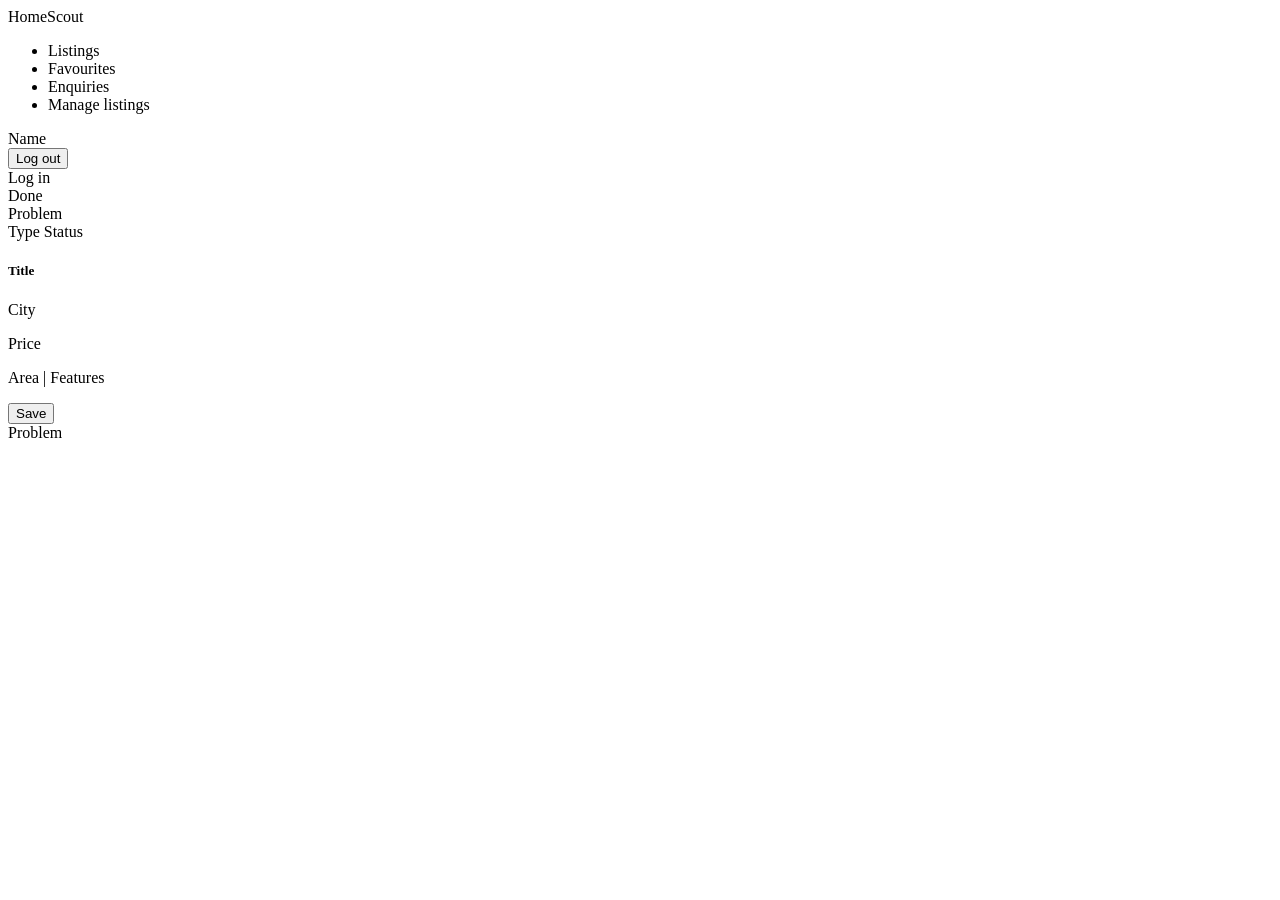
==== src/main/resources/templates/fragments.html @ e2dfebb1 "login page added as agebts buyers or admins along with favourites,enquires etc features added" ====
<!DOCTYPE html>
<html lang="en" xmlns:th="http://www.thymeleaf.org">
<body>

<!-- ================= MENU BAR ================= -->
<nav th:fragment="nav" class="navbar navbar-expand navbar-dark bg-dark mb-4">
    <div class="container">
        <a class="navbar-brand" th:href="@{/}">HomeScout</a>
        <ul class="navbar-nav me-auto">
            <li class="nav-item"><a class="nav-link" th:href="@{/listings}">Listings</a></li>
            <li class="nav-item" th:if="${currentUser != null and currentUser.buyer}">
                <a class="nav-link" th:href="@{/favourites}">Favourites</a>
            </li>
            <li class="nav-item" th:if="${currentUser != null}">
                <a class="nav-link" th:href="@{/enquiries}">Enquiries</a>
            </li>
            <li class="nav-item" th:if="${currentUser != null and (currentUser.agent or currentUser.admin)}">
                <a class="nav-link" th:href="@{/manage}">Manage listings</a>
            </li>
        </ul>
        <span class="navbar-text me-3" th:if="${currentUser != null}"
              th:text="${currentUser.name} + ' (' + ${currentUser.role} + ')'">Name</span>
        <form th:if="${currentUser != null}" th:action="@{/logout}" method="post" class="d-inline">
            <button type="submit" class="btn btn-outline-light btn-sm">Log out</button>
        </form>
        <a th:if="${currentUser == null}" class="btn btn-outline-light btn-sm" th:href="@{/login}">Log in</a>
    </div>
</nav>

<!-- ================= GREEN / RED MESSAGES ================= -->
<div th:fragment="flash" class="container">
    <div class="alert alert-success" th:if="${flashMessage != null}" th:text="${flashMessage}">Done</div>
    <div class="alert alert-danger" th:if="${flashError != null}" th:text="${flashError}">Problem</div>
</div>

<!-- ================= ONE PROPERTY CARD ================= -->
<div th:fragment="card(c, saved, next)" class="col-md-6 col-xl-4">
    <div class="card h-100 shadow-sm">
        <div class="card-body">
            <div class="d-flex justify-content-between">
                <span class="badge text-bg-secondary" th:text="${c.type}">Type</span>
                <span class="badge" th:classappend="'text-bg-' + ${c.statusClass}" th:text="${c.status}">Status</span>
            </div>
            <h5 class="card-title mt-2">
                <a th:href="@{/listings/{id}(id=${c.id})}" class="stretched-link text-decoration-none text-dark"
                   th:text="${c.title}">Title</a>
            </h5>
            <p class="text-muted mb-1" th:text="${c.city}">City</p>
            <p class="fs-5 fw-semibold mb-1" th:text="${c.price}">Price</p>
            <p class="mb-2 small" th:text="${c.area} + ' | ' + ${c.features}">Area | Features</p>

            <form th:if="${currentUser != null and currentUser.buyer}" method="post"
                  th:action="@{/favourites/{id}/toggle(id=${c.id})}" style="position: relative; z-index: 2;">
                <input type="hidden" name="next" th:value="${next}">
                <button type="submit" class="btn btn-sm"
                        th:classappend="${saved} ? 'btn-danger' : 'btn-outline-danger'"
                        th:text="${saved} ? 'Saved - click to remove' : 'Save to favourites'">Save</button>
            </form>
        </div>
    </div>
</div>

<!-- ================= RED TEXT UNDER A FORM FIELD ================= -->
<div th:fragment="fieldError(name)" class="text-danger small" th:if="${errors[name] != null}"
     th:text="${errors[name]}">Problem</div>

</body>
</html>
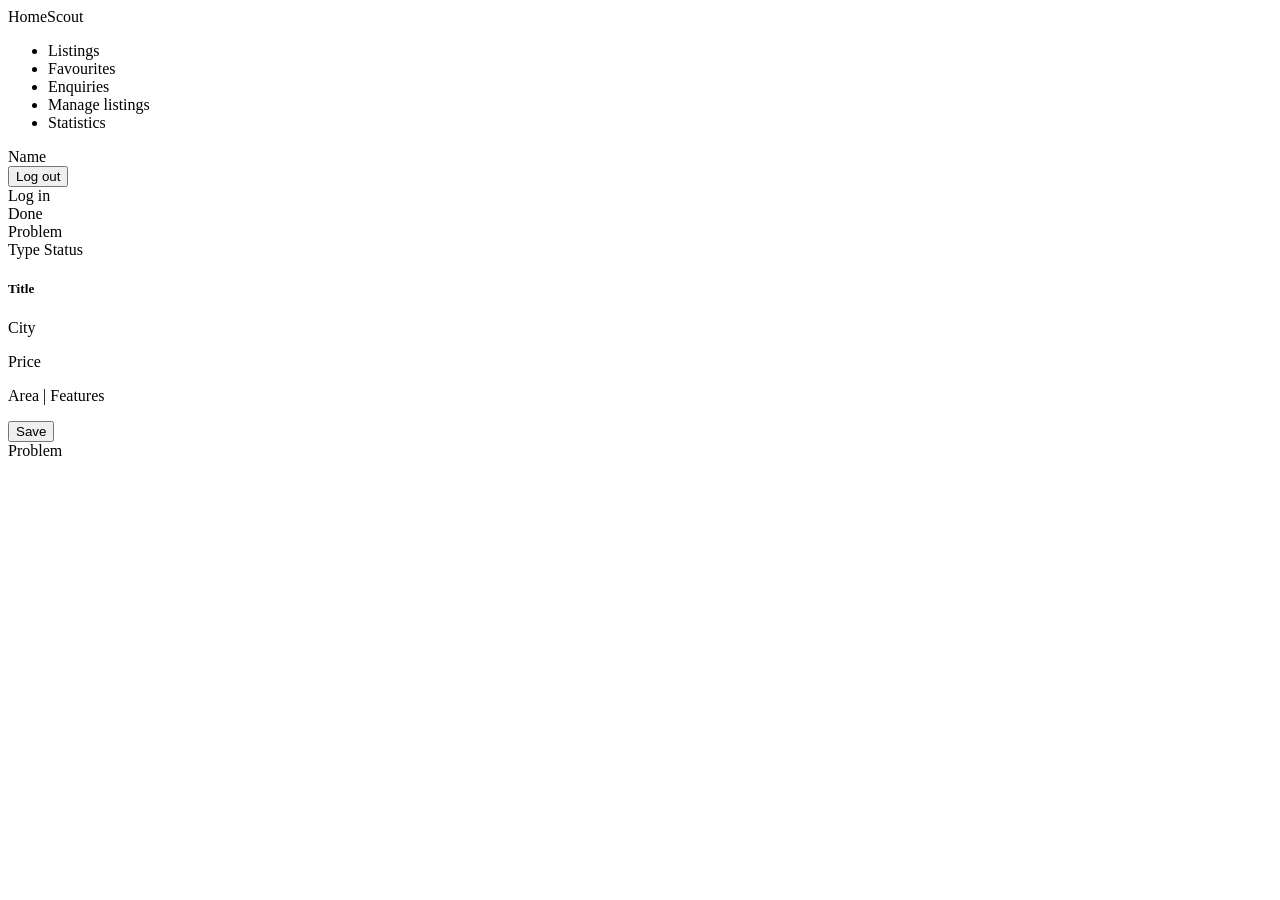
==== commit bcd2f803: "saving changes" ====
--- a/src/main/resources/templates/fragments.html
+++ b/src/main/resources/templates/fragments.html
@@ -16,6 +16,9 @@
             </li>
             <li class="nav-item" th:if="${currentUser != null and (currentUser.agent or currentUser.admin)}">
                 <a class="nav-link" th:href="@{/manage}">Manage listings</a>
+            </li>
+            <li class="nav-item" th:if="${currentUser != null and currentUser.admin}">
+                <a class="nav-link" th:href="@{/admin/stats}">Statistics</a>
             </li>
         </ul>
         <span class="navbar-text me-3" th:if="${currentUser != null}"
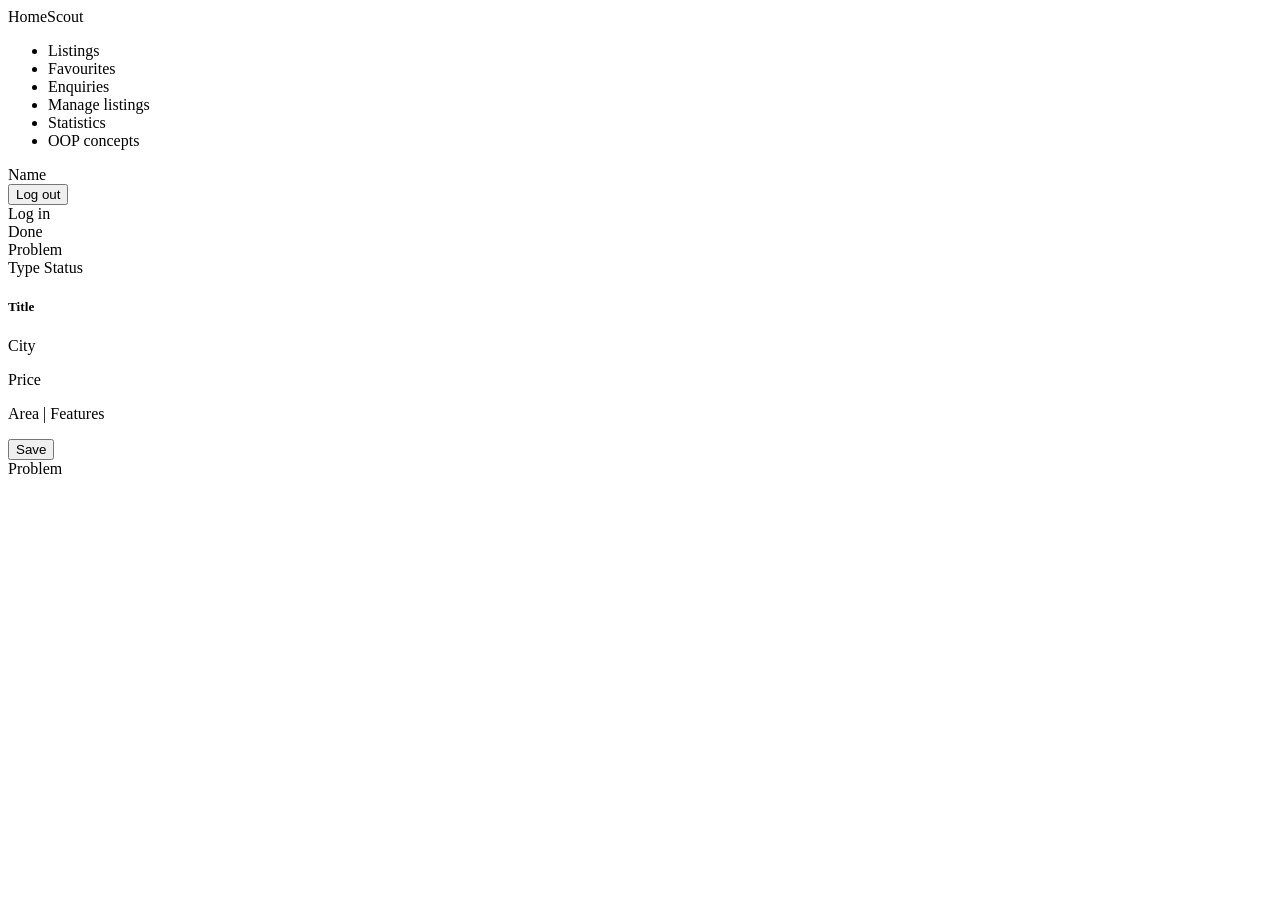
==== commit ec607488: "styling and readmee" ====
--- a/src/main/resources/templates/fragments.html
+++ b/src/main/resources/templates/fragments.html
@@ -2,33 +2,37 @@
 <html lang="en" xmlns:th="http://www.thymeleaf.org">
 <body>
 
-<!-- ================= MENU BAR ================= -->
-<nav th:fragment="nav" class="navbar navbar-expand navbar-dark bg-dark mb-4">
-    <div class="container">
-        <a class="navbar-brand" th:href="@{/}">HomeScout</a>
-        <ul class="navbar-nav me-auto">
-            <li class="nav-item"><a class="nav-link" th:href="@{/listings}">Listings</a></li>
-            <li class="nav-item" th:if="${currentUser != null and currentUser.buyer}">
-                <a class="nav-link" th:href="@{/favourites}">Favourites</a>
-            </li>
-            <li class="nav-item" th:if="${currentUser != null}">
-                <a class="nav-link" th:href="@{/enquiries}">Enquiries</a>
-            </li>
-            <li class="nav-item" th:if="${currentUser != null and (currentUser.agent or currentUser.admin)}">
-                <a class="nav-link" th:href="@{/manage}">Manage listings</a>
-            </li>
-            <li class="nav-item" th:if="${currentUser != null and currentUser.admin}">
-                <a class="nav-link" th:href="@{/admin/stats}">Statistics</a>
-            </li>
-        </ul>
-        <span class="navbar-text me-3" th:if="${currentUser != null}"
-              th:text="${currentUser.name} + ' (' + ${currentUser.role} + ')'">Name</span>
-        <form th:if="${currentUser != null}" th:action="@{/logout}" method="post" class="d-inline">
-            <button type="submit" class="btn btn-outline-light btn-sm">Log out</button>
-        </form>
-        <a th:if="${currentUser == null}" class="btn btn-outline-light btn-sm" th:href="@{/login}">Log in</a>
-    </div>
-</nav>
+<!-- ================= MENU BAR (also loads our own stylesheet) ================= -->
+<th:block th:fragment="nav">
+    <link rel="stylesheet" th:href="@{/css/app.css}">
+    <nav class="navbar navbar-expand navbar-dark bg-dark mb-4">
+        <div class="container flex-wrap">
+            <a class="navbar-brand" th:href="@{/}">HomeScout</a>
+            <ul class="navbar-nav me-auto flex-wrap">
+                <li class="nav-item"><a class="nav-link" th:href="@{/listings}">Listings</a></li>
+                <li class="nav-item" th:if="${currentUser != null and currentUser.buyer}">
+                    <a class="nav-link" th:href="@{/favourites}">Favourites</a>
+                </li>
+                <li class="nav-item" th:if="${currentUser != null}">
+                    <a class="nav-link" th:href="@{/enquiries}">Enquiries</a>
+                </li>
+                <li class="nav-item" th:if="${currentUser != null and (currentUser.agent or currentUser.admin)}">
+                    <a class="nav-link" th:href="@{/manage}">Manage listings</a>
+                </li>
+                <li class="nav-item" th:if="${currentUser != null and currentUser.admin}">
+                    <a class="nav-link" th:href="@{/admin/stats}">Statistics</a>
+                </li>
+                <li class="nav-item"><a class="nav-link" th:href="@{/concepts}">OOP concepts</a></li>
+            </ul>
+            <span class="navbar-text me-3" th:if="${currentUser != null}"
+                  th:text="${currentUser.name} + ' (' + ${currentUser.role} + ')'">Name</span>
+            <form th:if="${currentUser != null}" th:action="@{/logout}" method="post" class="d-inline">
+                <button type="submit" class="btn btn-outline-light btn-sm">Log out</button>
+            </form>
+            <a th:if="${currentUser == null}" class="btn btn-outline-light btn-sm" th:href="@{/login}">Log in</a>
+        </div>
+    </nav>
+</th:block>
 
 <!-- ================= GREEN / RED MESSAGES ================= -->
 <div th:fragment="flash" class="container">
